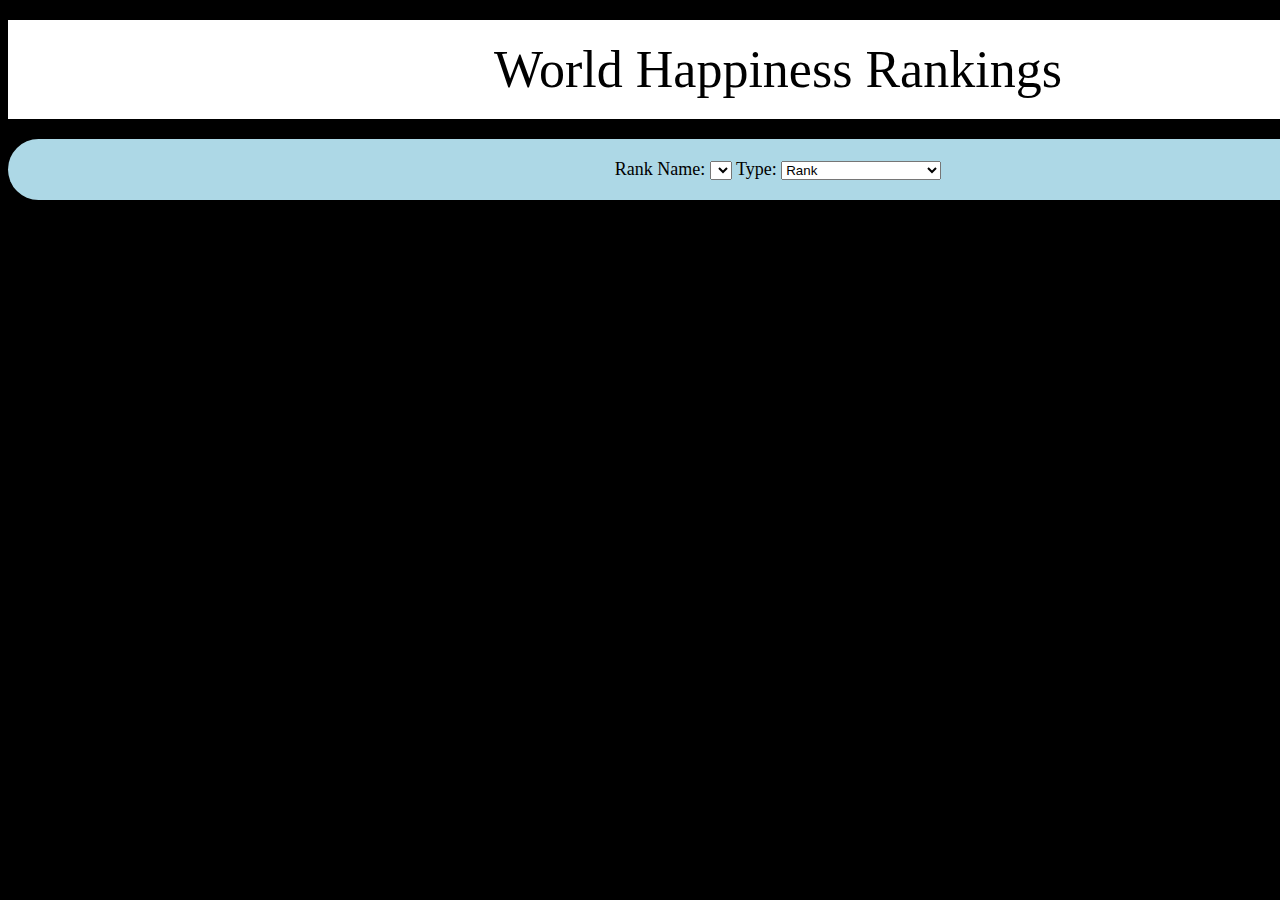
==== index.html @ f5de7c3b "added legend colorbar" ====
<html lang="en">

    <head>
        <meta charset="utf-8">
        <title>Visualizing World Happiness Rankings</title>
        <script src="https://d3js.org/d3.v4.min.js"></script>
        <link rel="stylesheet" href="styles.css">
    </head>
    
    <body>
        <div id='header'>
            <div id='title'>
                World Happiness Rankings
            </div>            
        </div>
        <div id='dashboard'>
            <div id='dash_controls'>
                <label for="rank-attribute">Rank Name:</label>
                <select id="rank-attribute">
                </select>

                <label for="rank-type">Type:</label>
                <select id="rank-type">
                    <option col_name='rank' color_scheme=1>Rank</option>
                    <option col_name='score' color_scheme=1>Score</option>
                    <option col_name='rc' color_scheme=0>Rank Change</option>
                    <option col_name='arc' color_scheme=1>Absolute Rank Change</option>
                </select> 
            </div>
            <div id='world-map'>
                <script src='js/fill_svg.js'></script>
                <script src='js/init_svg.js'></script>
            </div>
            <div id='legend'>
            </div>
        </div>
    </body>

</html>
---- styles.css ----
body{
    background-color: black;
    font-size: 18;
}

#header{
    background-color: white;
    width: 1500px;
    margin: 20px auto;
    padding: 20px;
}

#header #title{
    font-size: 52;
    margin: auto;
    width: max-content;
}

#dashboard{
    width: 1500px;
    margin: auto;
    background-color: lightblue;
    padding: 20px;
    border-radius: 350px;
}

#dashboard #legend{
    margin: auto;
    width: max-content;
}

#world-map{
}

#dash_controls{
    margin: auto;
    width: max-content;
}
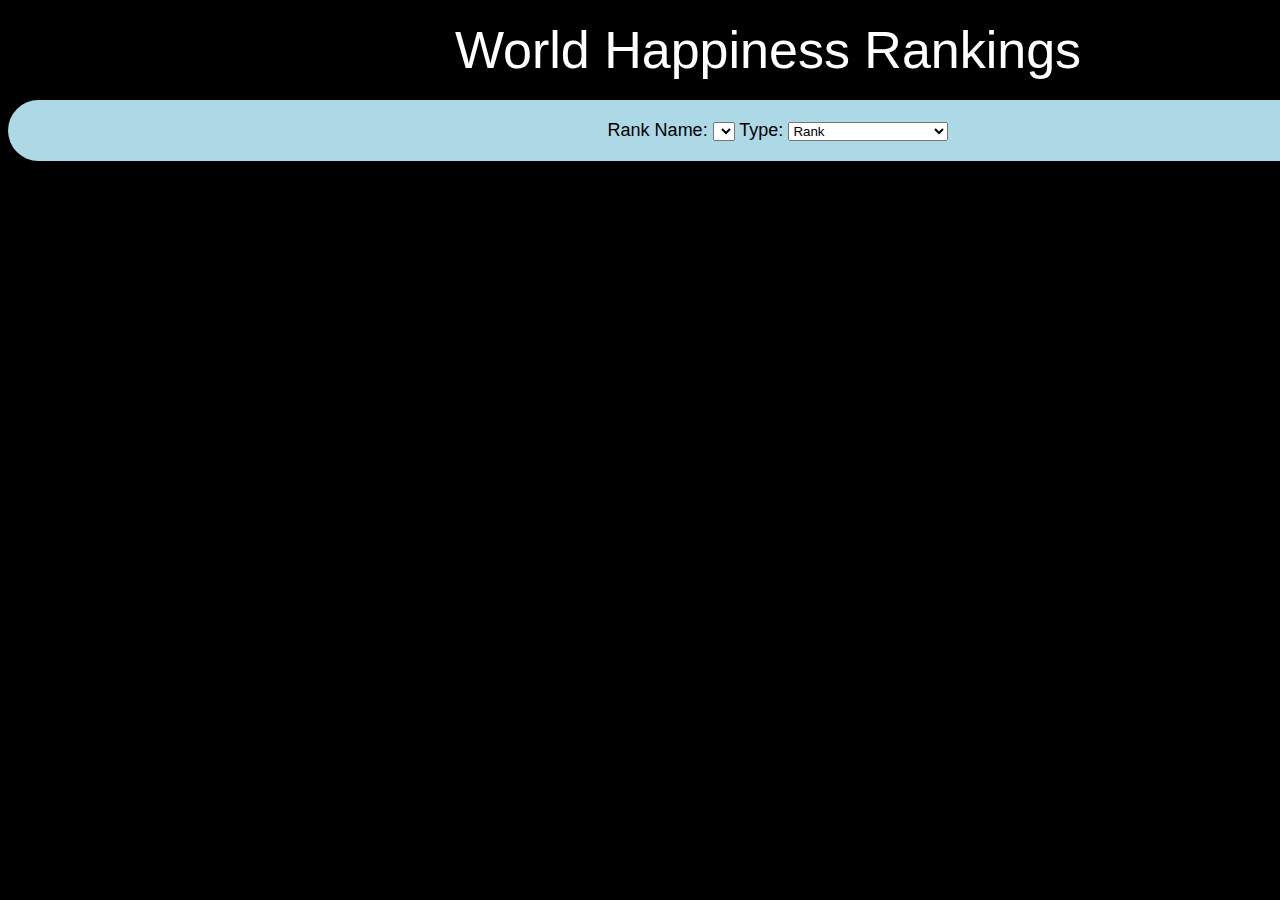
==== commit 6bc0964c: "added tooltip on countries" ====
--- a/index.html
+++ b/index.html
@@ -30,8 +30,16 @@
             <div id='world-map'>
                 <script src='js/fill_svg.js'></script>
                 <script src='js/init_svg.js'></script>
+                <script src='js/tooltip.js'></script>
             </div>
             <div id='legend'>
+            </div>
+            <div id='tooltip'>
+                <img id='tt_flag'>
+                <br>
+                <span id='tt_country'></span>
+                <br>
+                <span id='tt_value'></span>
             </div>
         </div>
     </body>
--- a/styles.css
+++ b/styles.css
@@ -1,13 +1,14 @@
 body{
     background-color: black;
     font-size: 18;
+    font-family: Monaco, sans-serif
 }
 
 #header{
-    background-color: white;
+    color: white;
     width: 1500px;
-    margin: 20px auto;
-    padding: 20px;
+    margin: 10px auto;
+    padding: 10px;
 }
 
 #header #title{
@@ -29,10 +30,22 @@
     width: max-content;
 }
 
-#world-map{
-}
-
 #dash_controls{
     margin: auto;
     width: max-content;
+}
+
+#tooltip {
+    display: none;
+    background-color: black;
+    color: #fff;
+    text-align: center;
+    border-radius: 6px;
+    position: absolute;
+    z-index: 10;
+    padding: 8px 20px;
+    margin: auto;
+    width: max-content;
+    border: grey solid 3px;
+    font-size: 16;
 }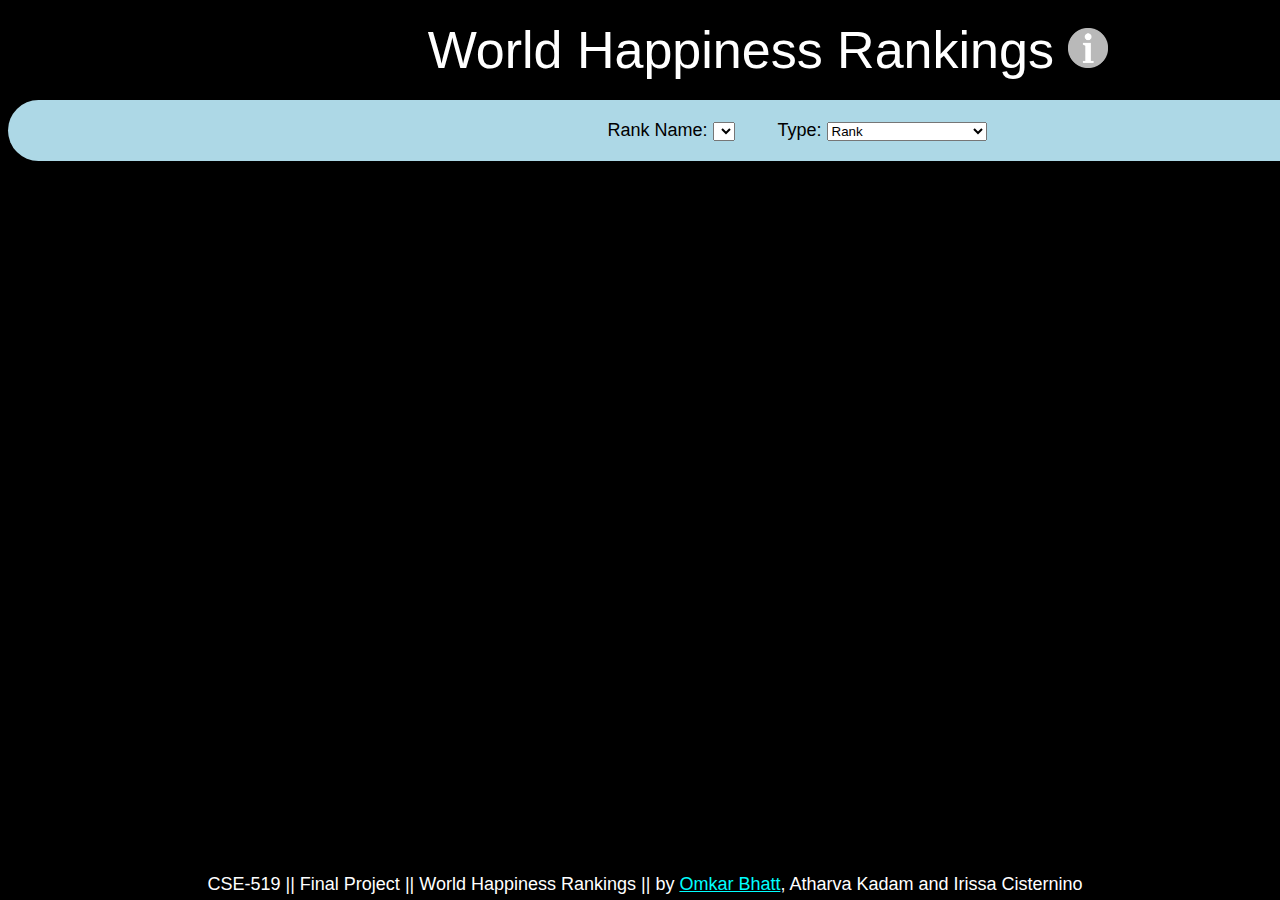
==== commit 7c1c2838: "updated UI" ====
--- a/index.html
+++ b/index.html
@@ -11,6 +11,7 @@
         <div id='header'>
             <div id='title'>
                 World Happiness Rankings
+                <img id='info-icon' src='svg/info-icon.png' alt="Information Icon" >
             </div>            
         </div>
         <div id='dashboard'>
@@ -19,6 +20,8 @@
                 <select id="rank-attribute">
                 </select>
 
+                <span width='10px'></span>
+
                 <label for="rank-type">Type:</label>
                 <select id="rank-type">
                     <option col_name='rank' color_scheme=1>Rank</option>
@@ -26,6 +29,7 @@
                     <option col_name='rc' color_scheme=0>Rank Change</option>
                     <option col_name='arc' color_scheme=1>Absolute Rank Change</option>
                 </select> 
+
             </div>
             <div id='world-map'>
                 <script src='js/fill_svg.js'></script>
@@ -34,13 +38,26 @@
             </div>
             <div id='legend'>
             </div>
-            <div id='tooltip'>
+            <div id='tooltip' class='tooltip'>
                 <img id='tt_flag'>
                 <br>
                 <span id='tt_country'></span>
                 <br>
                 <span id='tt_value'></span>
             </div>
+            <div id='tooltip-info' class='tooltip' >
+                Instructions:
+                <ul>
+                    <li>The first dropdown helps to select one of the various custom scoring functions.</li>
+                    <li>The second dropdown helps to select specific deatils about the scoring function.</li>
+                    <li>Hover over the countries below to get detailed information.</li>
+                </ul> 
+            </div>
+        </div>
+        <div id='footer'>
+            <div id='project_info'>
+                CSE-519 <span>||<span> Final Project <span>||<span> World Happiness Rankings <span>||<span>  by <a href="https://github.com/OB-0ne" target="_blank"> Omkar Bhatt</a>, Atharva Kadam and Irissa Cisternino
+            </div>
         </div>
     </body>
 
--- a/styles.css
+++ b/styles.css
@@ -20,6 +20,7 @@
 #dashboard{
     width: 1500px;
     margin: auto;
+    margin-bottom: 10px;
     background-color: lightblue;
     padding: 20px;
     border-radius: 350px;
@@ -35,7 +36,7 @@
     width: max-content;
 }
 
-#tooltip {
+.tooltip {
     display: none;
     background-color: black;
     color: #fff;
@@ -48,4 +49,40 @@
     width: max-content;
     border: grey solid 3px;
     font-size: 16;
+}
+
+#tooltip-info{
+    text-align: left;
+    width: 300px;
+    color: white;
+}
+
+#project_info{
+    display: inline;
+}
+
+#footer{
+    position: fixed;
+    left: 0;
+    bottom: 0;
+    color: white;
+    text-align: center;
+    width: 100%;
+    padding: 5px;
+    background-color: black;
+}
+
+#info-icon{
+    height: 40px;
+}
+
+a{
+    color: aqua;
+}
+a:visited {
+    color: aqua;
+}
+
+label{
+    margin-left: 38px;
 }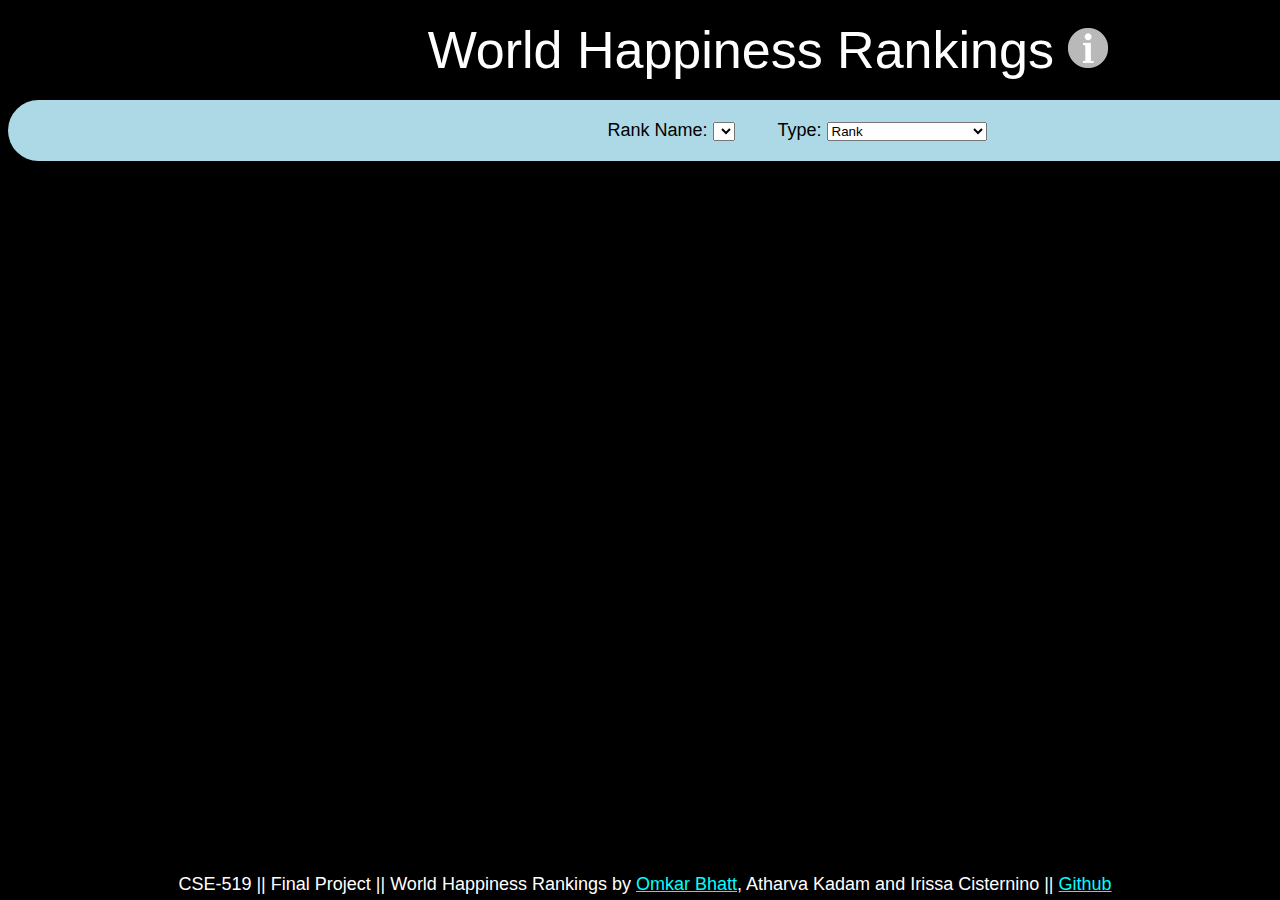
==== commit 0a2c04af: "Updated UI info" ====
--- a/index.html
+++ b/index.html
@@ -20,8 +20,6 @@
                 <select id="rank-attribute">
                 </select>
 
-                <span width='10px'></span>
-
                 <label for="rank-type">Type:</label>
                 <select id="rank-type">
                     <option col_name='rank' color_scheme=1>Rank</option>
@@ -39,7 +37,7 @@
             <div id='legend'>
             </div>
             <div id='tooltip' class='tooltip'>
-                <img id='tt_flag'>
+                <img id='tt_flag' alt='[Flag Missing]'>
                 <br>
                 <span id='tt_country'></span>
                 <br>
@@ -51,12 +49,13 @@
                     <li>The first dropdown helps to select one of the various custom scoring functions.</li>
                     <li>The second dropdown helps to select specific deatils about the scoring function.</li>
                     <li>Hover over the countries below to get detailed information.</li>
+                    <li>Data for greyed out countries is not available.</li>
                 </ul> 
             </div>
         </div>
         <div id='footer'>
             <div id='project_info'>
-                CSE-519 <span>||<span> Final Project <span>||<span> World Happiness Rankings <span>||<span>  by <a href="https://github.com/OB-0ne" target="_blank"> Omkar Bhatt</a>, Atharva Kadam and Irissa Cisternino
+                CSE-519 <span>||<span> Final Project <span>||<span> World Happiness Rankings by <a href="https://github.com/OB-0ne" target="_blank"> Omkar Bhatt</a>, Atharva Kadam and Irissa Cisternino <span>||</span> <a href="https://github.com/OB-0ne/worldMapHappiness_visualization" target="_blank"> Github</a>
             </div>
         </div>
     </body>
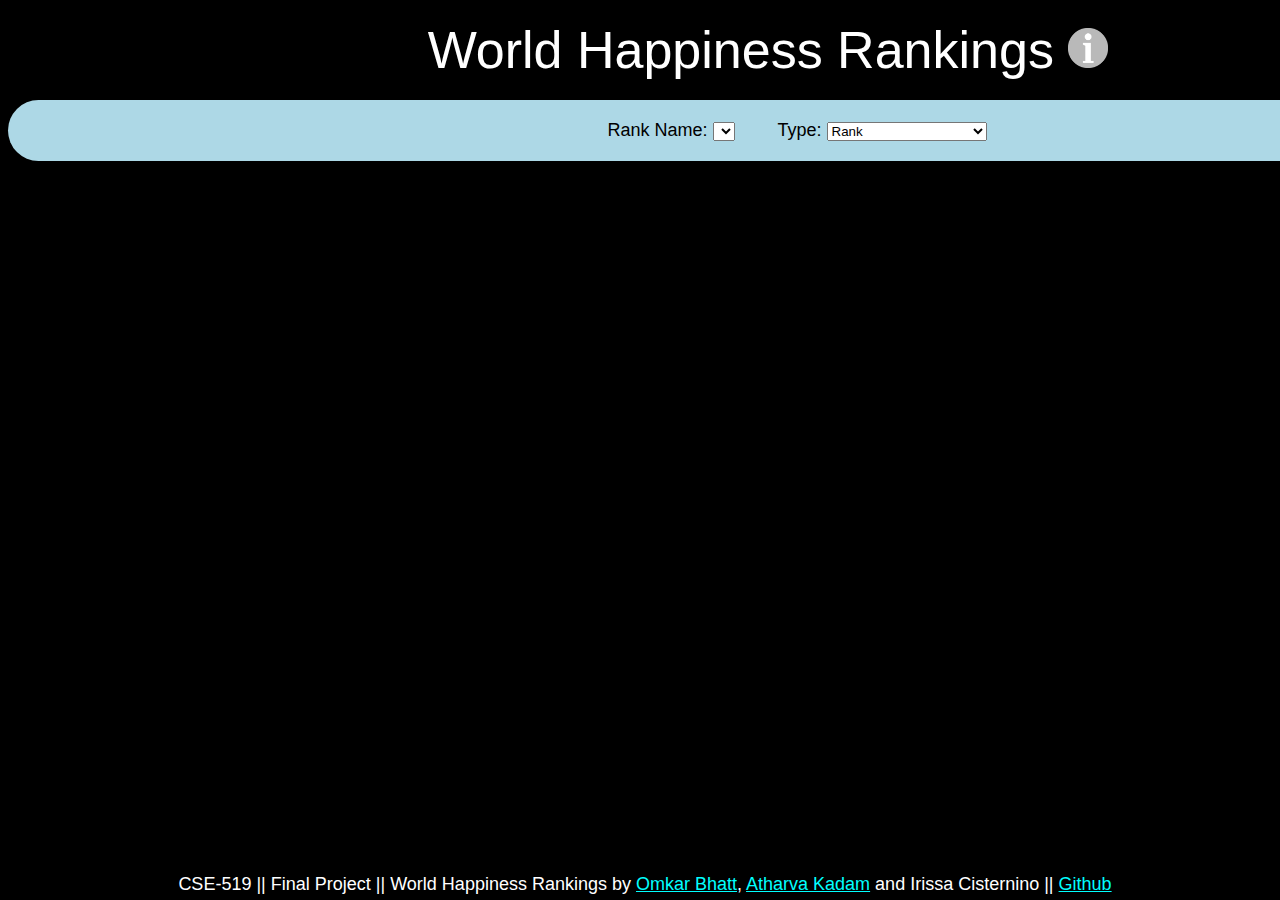
==== commit 3edc4666: "new data added + data handling changes" ====
--- a/index.html
+++ b/index.html
@@ -24,8 +24,8 @@
                 <select id="rank-type">
                     <option col_name='rank' color_scheme=1>Rank</option>
                     <option col_name='score' color_scheme=1>Score</option>
-                    <option col_name='rc' color_scheme=0>Rank Change</option>
-                    <option col_name='arc' color_scheme=1>Absolute Rank Change</option>
+                    <option col_name='rc' color_scheme=0 class='compare_metric'>Rank Change</option>
+                    <option col_name='arc' color_scheme=1 class='compare_metric'>Absolute Rank Change</option>
                 </select> 
 
             </div>
@@ -55,7 +55,11 @@
         </div>
         <div id='footer'>
             <div id='project_info'>
-                CSE-519 <span>||<span> Final Project <span>||<span> World Happiness Rankings by <a href="https://github.com/OB-0ne" target="_blank"> Omkar Bhatt</a>, Atharva Kadam and Irissa Cisternino <span>||</span> <a href="https://github.com/OB-0ne/worldMapHappiness_visualization" target="_blank"> Github</a>
+                CSE-519 <span>||<span> Final Project <span>||<span> World Happiness Rankings by 
+                    <a href="https://github.com/OB-0ne" target="_blank"> Omkar Bhatt</a>, 
+                    <a href="https://github.com/atharvakadam" target="_blank">Atharva Kadam</a> 
+                    and Irissa Cisternino <span>||</span> 
+                    <a href="https://github.com/OB-0ne/worldMapHappiness_visualization" target="_blank"> Github</a>
             </div>
         </div>
     </body>
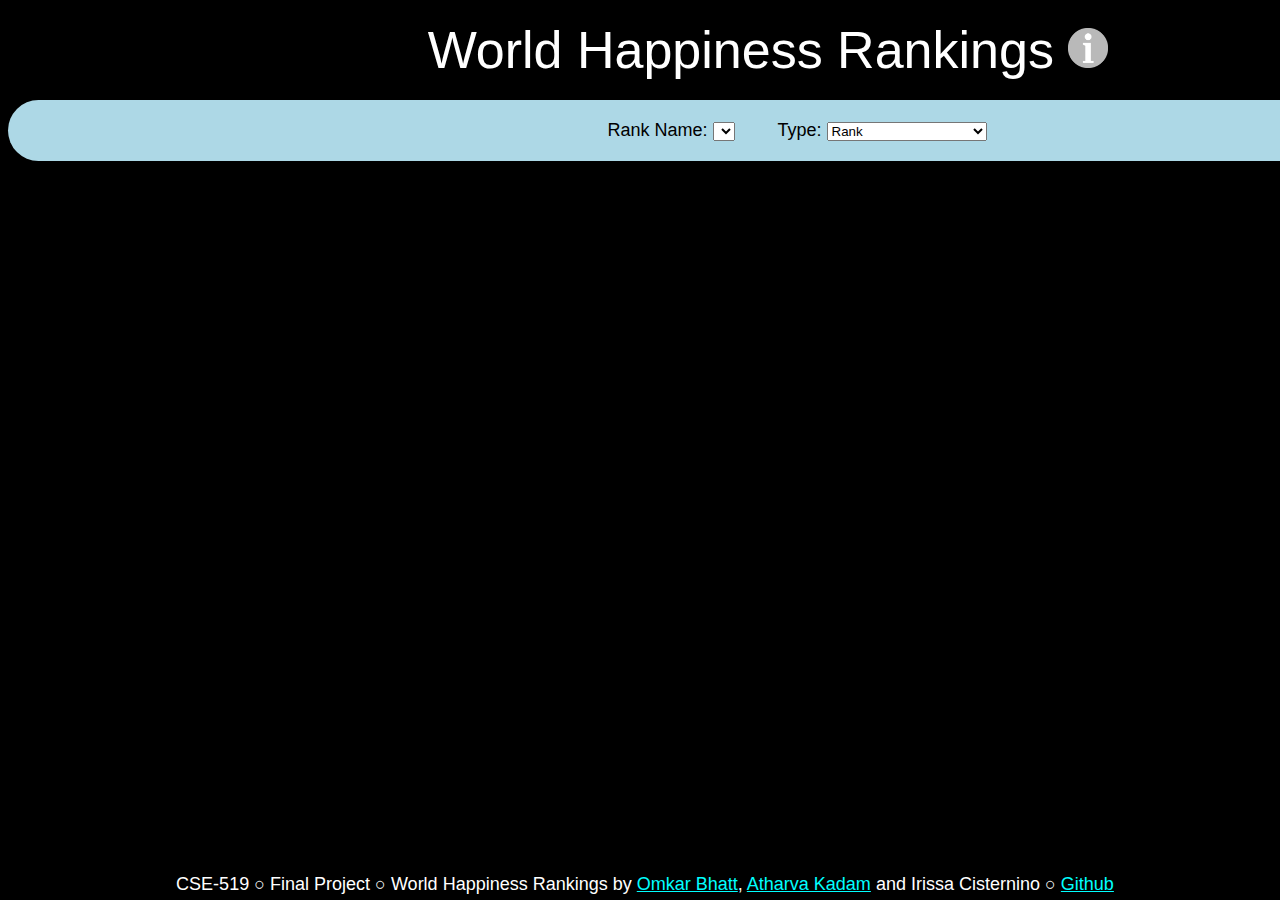
==== commit 48138075: "updated UI" ====
--- a/index.html
+++ b/index.html
@@ -3,7 +3,7 @@
     <head>
         <meta charset="utf-8">
         <title>Visualizing World Happiness Rankings</title>
-        <script src="https://d3js.org/d3.v4.min.js"></script>
+        <script src="https://d3js.org/d3.v4.min.js" charset="utf-8"></script>
         <link rel="stylesheet" href="styles.css">
     </head>
     
@@ -22,10 +22,10 @@
 
                 <label for="rank-type">Type:</label>
                 <select id="rank-type">
-                    <option col_name='rank' color_scheme=1>Rank</option>
-                    <option col_name='score' color_scheme=1>Score</option>
-                    <option col_name='rc' color_scheme=0 class='compare_metric'>Rank Change</option>
-                    <option col_name='arc' color_scheme=1 class='compare_metric'>Absolute Rank Change</option>
+                    <option col_name='rank' color_scheme=1 ascend_order=0>Rank</option>
+                    <option col_name='score' color_scheme=1 ascend_order=1>Score</option>
+                    <option col_name='rc' color_scheme=0 ascend_order=1 class='compare_metric'>Rank Change</option>
+                    <option col_name='arc' color_scheme=1 ascend_order=1 class='compare_metric'>Absolute Rank Change</option>
                 </select> 
 
             </div>
@@ -50,15 +50,16 @@
                     <li>The second dropdown helps to select specific deatils about the scoring function.</li>
                     <li>Hover over the countries below to get detailed information.</li>
                     <li>Data for greyed out countries is not available.</li>
+                    <li>Countries could be greyed out, as their data does not exist in WHR.</li>
                 </ul> 
             </div>
         </div>
         <div id='footer'>
             <div id='project_info'>
-                CSE-519 <span>||<span> Final Project <span>||<span> World Happiness Rankings by 
+                CSE-519 <span>&#x25CB;<span> Final Project <span>&#x25CB;<span> World Happiness Rankings by 
                     <a href="https://github.com/OB-0ne" target="_blank"> Omkar Bhatt</a>, 
                     <a href="https://github.com/atharvakadam" target="_blank">Atharva Kadam</a> 
-                    and Irissa Cisternino <span>||</span> 
+                    and Irissa Cisternino <span>&#x25CB;</span> 
                     <a href="https://github.com/OB-0ne/worldMapHappiness_visualization" target="_blank"> Github</a>
             </div>
         </div>
--- a/styles.css
+++ b/styles.css
@@ -1,7 +1,7 @@
 body{
     background-color: black;
     font-size: 18;
-    font-family: Monaco, sans-serif
+    font-family: Karla, sans-serif
 }
 
 #header{
@@ -38,7 +38,7 @@
 
 .tooltip {
     display: none;
-    background-color: black;
+    background-color: 424242;
     color: #fff;
     text-align: center;
     border-radius: 6px;
@@ -47,7 +47,7 @@
     padding: 8px 20px;
     margin: auto;
     width: max-content;
-    border: grey solid 3px;
+    border: grey solid 2px;
     font-size: 16;
 }
 
